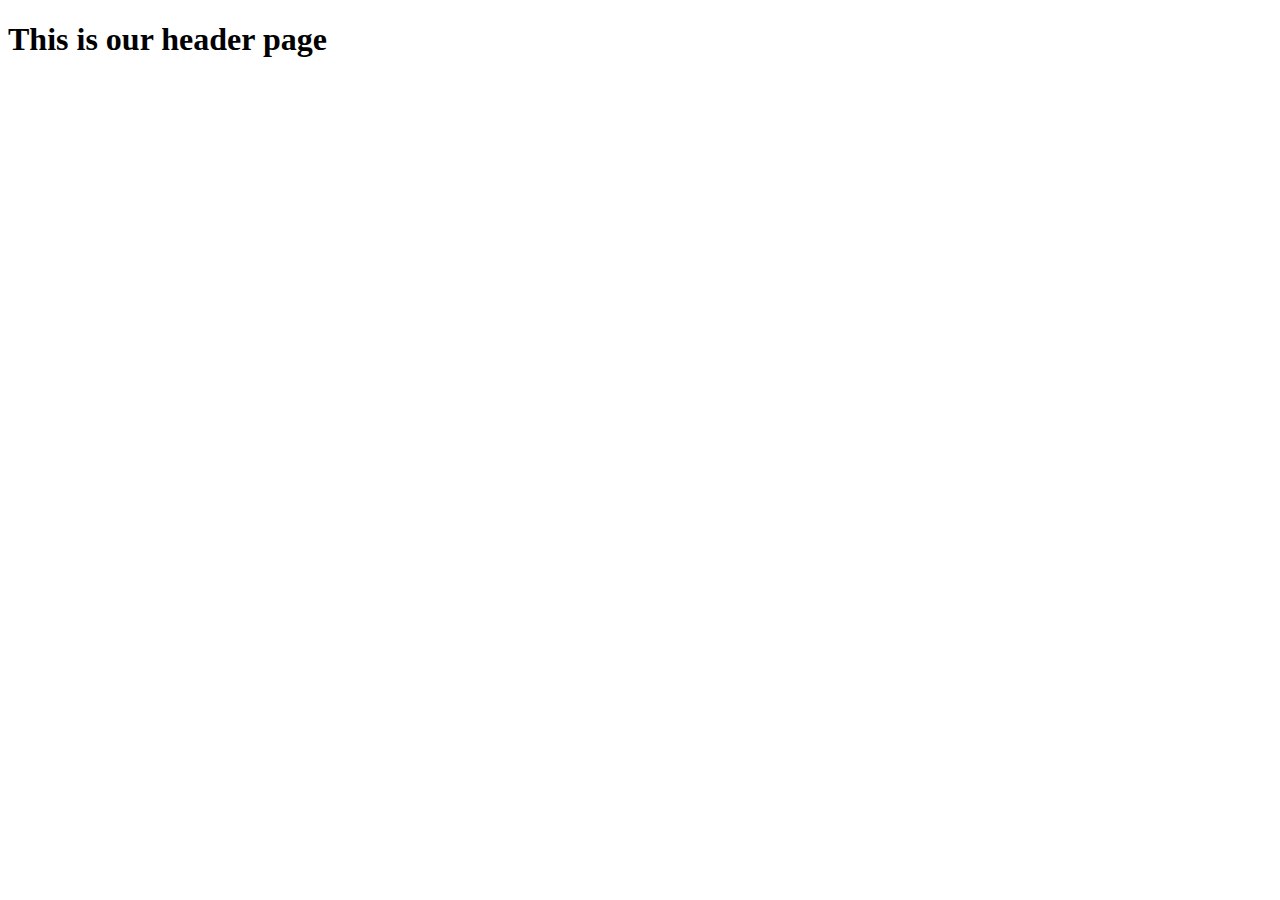
==== Header.html @ c59bab7a "initial commit" ====
<!DOCTYPE html>
<html lang="en">
<head>
    <meta charset="UTF-8">
    <meta http-equiv="X-UA-Compatible" content="IE=edge">
    <meta name="viewport" content="width=device-width, initial-scale=1.0">
    <title>Document</title>
</head>
<body>
    <h1>This is our header page</h1>
    
</body>
</html>
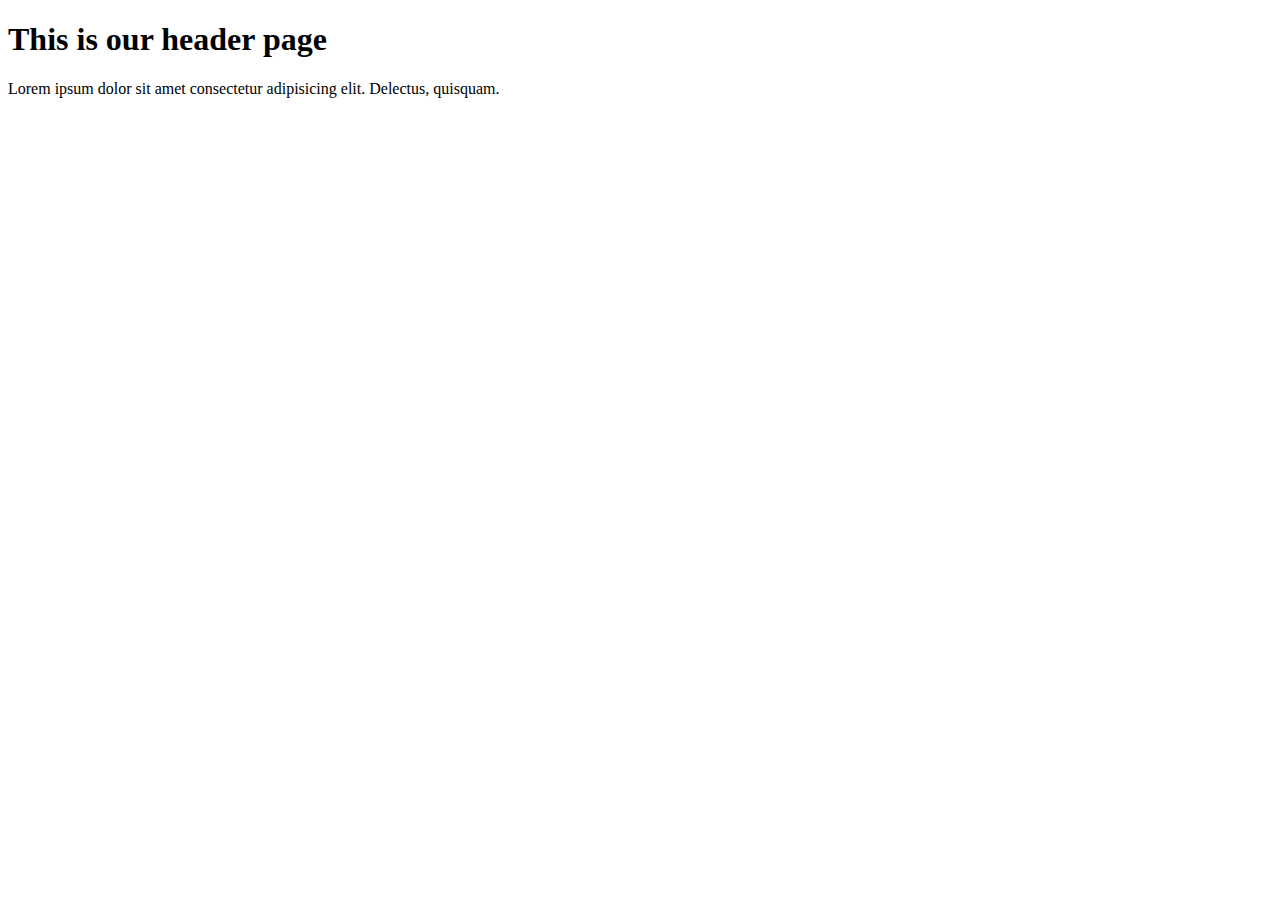
==== commit 0beb6419: "added paragraph" ====
--- a/Header.html
+++ b/Header.html
@@ -8,6 +8,7 @@
 </head>
 <body>
     <h1>This is our header page</h1>
+    <p>Lorem ipsum dolor sit amet consectetur adipisicing elit. Delectus, quisquam.</p>
     
 </body>
 </html>